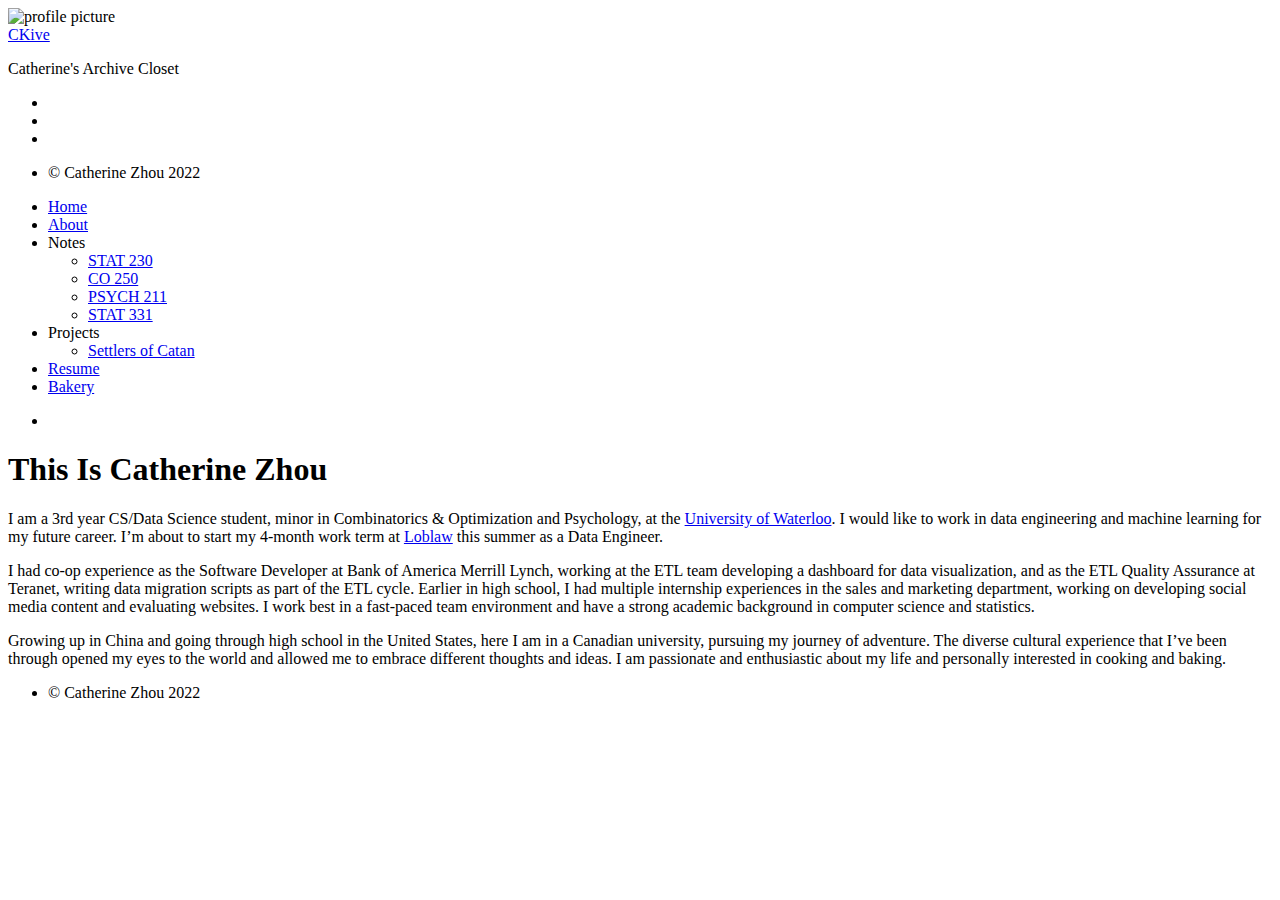
==== public/about/index.html @ 345e6dd7 "update contents" ====
<!DOCTYPE html>
<html
  dir="ltr"
  lang="en"
  data-theme=""
  class="html"
><head>
  <title>
    
      
        This is Catherine Zhou |

      
      Catherine Zhou


    
  </title>

  
  <meta charset="utf-8" /><meta name="generator" content="Hugo 0.69.2" /><meta name="viewport" content="width=device-width,initial-scale=1,viewport-fit=cover" />
  <meta name="author" content="Catherine Zhou" />
  <meta
    name="description"
    content="
      Catherine&#39;s Archive Closet


    "
  />
  
  
    
    
    <link
      rel="stylesheet"
      href="/~z374zhou/scss/main.min.a12c1551e3e2460af4fc86c5c36fa92407e2dd7b980a8cf5a573fd76666cc933.css"
      integrity="sha256-oSwVUePiRgr0/IbFw2&#43;pJAfi3XuYCoz1pXP9dmZsyTM="
      crossorigin="anonymous"
      type="text/css"
    />

  

  
  <link
    rel="stylesheet"
    href="/~z374zhou/css/markupHighlight.min.793b323d7f2d9fbfd0b93f4d593fb5ad77b918716ed33eddea403fa87f770403.css"
    integrity="sha256-eTsyPX8tn7/QuT9NWT&#43;1rXe5GHFu0z7d6kA/qH93BAM="
    crossorigin="anonymous"
    type="text/css"
  />
  
  
  <link
    rel="stylesheet"
    href="/~z374zhou/fontawesome/css/fontawesome.min.b1c4e6a10bdbab01f33fff9d78816ee68cf9a9a731f07668afd546a79924cb80.css"
    integrity="sha256-scTmoQvbqwHzP/&#43;deIFu5oz5qacx8HZor9VGp5kky4A="
    crossorigin="anonymous"
    type="text/css"
  />
  
  <link
    rel="stylesheet"
    href="/~z374zhou/fontawesome/css/solid.min.423dee17c62f55fa733a4ee13e00d523dfce88cc4f4ab4549a24ba36bd9de681.css"
    integrity="sha256-Qj3uF8YvVfpzOk7hPgDVI9/OiMxPSrRUmiS6Nr2d5oE="
    crossorigin="anonymous"
    type="text/css"
  />
  
  <link
    rel="stylesheet"
    href="/~z374zhou/fontawesome/css/brands.min.b7d54133b27e5b4de15245b8e143de3e8ed2d674c706137274cedc9953f31917.css"
    integrity="sha256-t9VBM7J&#43;W03hUkW44UPePo7S1nTHBhNydM7cmVPzGRc="
    crossorigin="anonymous"
    type="text/css"
  />
  
  <link rel="shortcut icon" href="/~z374zhou/favicon.ico" type="image/x-icon" />
  <link rel="apple-touch-icon" sizes="180x180" href="/~z374zhou/apple-touch-icon.png" />
  <link rel="icon" type="image/png" sizes="32x32" href="/~z374zhou/favicon-32x32.png" />
  <link rel="icon" type="image/png" sizes="16x16" href="/~z374zhou/favicon-16x16.png" />

  <link rel="canonical" href="http://student.cs.uwaterloo.ca/~z374zhou/about/" />

  
  
  
  
  <script
    type="text/javascript"
    src="/~z374zhou/js/anatole-header.min.5c846cefa5ed21cceee981c70901aaf21b17b4e0b05bd777af840780918abea9.js"
    integrity="sha256-XIRs76XtIczu6YHHCQGq8hsXtOCwW9d3r4QHgJGKvqk="
    crossorigin="anonymous"
  ></script>

  
    
    
    <script
      type="text/javascript"
      src="/~z374zhou/js/anatole-theme-switcher.min.245da778410d349aba672975fe9ff04e24e608155cc9102b5c1c70554c1539c0.js"
      integrity="sha256-JF2neEENNJq6Zyl1/p/wTiTmCBVcyRArXBxwVUwVOcA="
      crossorigin="anonymous"
    ></script>

  

  


  
  <meta name="twitter:card" content="summary"/>
<meta name="twitter:title" content="This is Catherine Zhou"/>
<meta name="twitter:description" content="I am a 3rd year CS/Data Science student, minor in Combinatorics &amp; Optimization and Psychology, at the University of Waterloo."/>



  
  <meta property="og:title" content="This is Catherine Zhou" />
<meta property="og:description" content="I am a 3rd year CS/Data Science student, minor in Combinatorics &amp; Optimization and Psychology, at the University of Waterloo." />
<meta property="og:type" content="article" />
<meta property="og:url" content="http://student.cs.uwaterloo.ca/~z374zhou/about/" />
<meta property="article:published_time" content="2022-04-23T00:00:00+00:00" />
<meta property="article:modified_time" content="2022-04-23T00:00:00+00:00" /><meta property="og:site_name" content="CKive" />



  
  
  
  
  <script type="application/ld+json">
    {
        "@context": "http://schema.org",
        "@type": "BlogPosting",
        "articleSection": "",
        "name": "This is Catherine Zhou",
        "headline": "This is Catherine Zhou",
        "alternativeHeadline": "",
        "description": "
      
        I am a 3rd year CS\/Data Science student, minor in Combinatorics \x26amp; Optimization and Psychology, at the University of Waterloo.


      


    ",
        "inLanguage": "en-us",
        "isFamilyFriendly": "true",
        "mainEntityOfPage": {
            "@type": "WebPage",
            "@id": "http:\/\/student.cs.uwaterloo.ca\/~z374zhou\/about\/"
        },
        "author" : {
            "@type": "Person",
            "name": "Catherine Zhou"
        },
        "creator" : {
            "@type": "Person",
            "name": "Catherine Zhou"
        },
        "accountablePerson" : {
            "@type": "Person",
            "name": "Catherine Zhou"
        },
        "copyrightHolder" : {
            "@type": "Person",
            "name": "Catherine Zhou"
        },
        "copyrightYear" : "2022",
        "dateCreated": "2022-04-23T00:00:00.00Z",
        "datePublished": "2022-04-23T00:00:00.00Z",
        "dateModified": "2022-04-23T00:00:00.00Z",
        "publisher":{
            "@type":"Organization",
            "name": "Catherine Zhou",
            "url": "http://student.cs.uwaterloo.ca/~z374zhou/",
            "logo": {
                "@type": "ImageObject",
                "url": "http:\/\/student.cs.uwaterloo.ca\/~z374zhou\/favicon-32x32.png",
                "width":"32",
                "height":"32"
            }
        },
        "image": 
      [
      ]

    ,
        "url" : "http:\/\/student.cs.uwaterloo.ca\/~z374zhou\/about\/",
        "wordCount" : "200",
        "genre" : [ ],
        "keywords" : [ ]
    }
  </script>



</head>
<body
    
      class="body theme--light"

    
  >
    <div class="wrapper">
      <aside
        
          class="wrapper__sidebar"

        
      ><div
  class="sidebar
    animated fadeInDown

  "
>
  <div class="sidebar__content">
    <div class="sidebar__introduction">
      <img
        class="sidebar__introduction-profileimage"
        src="/~z374zhou/images/profile.jpeg"
        alt="profile picture"
      />
      
        <div class="sidebar__introduction-title">
          <a href="/~z374zhou">CKive</a>
        </div>

      
      <div class="sidebar__introduction-description">
        <p>Catherine's Archive Closet</p>
      </div>
    </div>
    <ul class="sidebar__list">
      
        <li class="sidebar__list-item">
          <a href="http://www.linkedin.com/in/zhilinzhou/" rel="me" aria-label="Linkedin" title="Linkedin">
            <i class="fab fa-linkedin fa-2x" aria-hidden="true"></i>
          </a>
        </li>

      
        <li class="sidebar__list-item">
          <a href="mailto:z374zhou@uwaterloo.ca" rel="me" aria-label="e-mail" title="e-mail">
            <i class="fas fa-envelope fa-2x" aria-hidden="true"></i>
          </a>
        </li>

      
        <li class="sidebar__list-item">
          <a href="http://github.com/Cathrineee" rel="me" aria-label="github" title="github">
            <i class="fa-brands fa-github fa-2x" aria-hidden="true"></i>
          </a>
        </li>

      
    </ul>
  </div><footer class="footer footer__sidebar">
  <ul class="footer__list">
    <li class="footer__item">
      &copy;
      
        Catherine Zhou
        2022


      
    </li>
    
  </ul>
</footer>
  
  <script
    type="text/javascript"
    src="/~z374zhou/js/medium-zoom.min.7d3bf3472b73d9ba107b3de37d0df8fa736593a3c6638c95eaed42006bfc0193.js"
    integrity="sha256-fTvzRytz2boQez3jfQ34&#43;nNlk6PGY4yV6u1CAGv8AZM="
    crossorigin="anonymous"
  ></script><link rel="stylesheet" href="https://cdn.jsdelivr.net/npm/katex@0.13.0/dist/katex.min.css" integrity="sha384-t5CR&#43;zwDAROtph0PXGte6ia8heboACF9R5l/DiY&#43;WZ3P2lxNgvJkQk5n7GPvLMYw" crossorigin="anonymous" /><script defer src="https://cdn.jsdelivr.net/npm/katex@0.13.0/dist/katex.min.js" integrity="sha384-FaFLTlohFghEIZkw6VGwmf9ISTubWAVYW8tG8&#43;w2LAIftJEULZABrF9PPFv&#43;tVkH" crossorigin="anonymous"></script><script
      defer
      src="https://cdn.jsdelivr.net/npm/katex@0.13.0/dist/contrib/auto-render.min.js"
      integrity="sha384-bHBqxz8fokvgoJ/sc17HODNxa42TlaEhB&#43;w8ZJXTc2nZf1VgEaFZeZvT4Mznfz0v"
      crossorigin="anonymous"
      onload="renderMathInElement(document.body);"
    ></script></div>
</aside>
      <main
        
          class="wrapper__main"

        
      >
        <header class="header"><div
  class="
    animated fadeInDown

  "
>
  <a role="button" class="navbar-burger" data-target="navMenu" aria-label="menu" aria-expanded="false">
    <span aria-hidden="true" class="navbar-burger__line"></span>
    <span aria-hidden="true" class="navbar-burger__line"></span>
    <span aria-hidden="true" class="navbar-burger__line"></span>
  </a>
  <nav class="nav">
    <ul class="nav__list" id="navMenu">
      
      
      
        
        
          <li class="nav__list-item">
            <a
              
              href="/~z374zhou/"
              
              title=""
              >Home</a
            >
          </li>

        


      
        
        
          <li class="nav__list-item">
            <a
              
                class="nav__link--active"

              
              href="/~z374zhou/about/"
              
              title=""
              >About</a
            >
          </li>

        


      
        
        
          <li class="nav__list-item">
            <div class="optionswitch">
              <input class="optionswitch__picker" type="checkbox" id="menuoptionpicker" hidden />
              <label
                
                  
                    class="optionswitch__label"

                  


                
                  
                    class="optionswitch__label"

                  


                
                  
                    class="optionswitch__label"

                  


                
                  
                    class="optionswitch__label"

                  


                
                for="menuoptionpicker"
                >Notes <i class="fa fa-angle-down" aria-hidden="true"></i
              ></label>
              <div class="optionswitch__triangle"></div>
              <ul class="optionswitch__list">
                
                  <li class="optionswitch__list-item">
                    <a
                      href="/~z374zhou/stat230/"
                      
                      title=""
                      >STAT 230</a
                    >
                  </li>

                
                  <li class="optionswitch__list-item">
                    <a
                      href="/~z374zhou/co250-note.pdf"
                      
                      title=""
                      >CO 250</a
                    >
                  </li>

                
                  <li class="optionswitch__list-item">
                    <a
                      href="/~z374zhou/psych211-note.html"
                      
                      title=""
                      >PSYCH 211</a
                    >
                  </li>

                
                  <li class="optionswitch__list-item">
                    <a
                      href="/~z374zhou/stat331/"
                      
                      title=""
                      >STAT 331</a
                    >
                  </li>

                
              </ul>
            </div>
          </li>

        


      
        
        
          <li class="nav__list-item">
            <div class="optionswitch">
              <input class="optionswitch__picker" type="checkbox" id="menuoptionpicker" hidden />
              <label
                
                  
                    class="optionswitch__label"

                  


                
                for="menuoptionpicker"
                >Projects <i class="fa fa-angle-down" aria-hidden="true"></i
              ></label>
              <div class="optionswitch__triangle"></div>
              <ul class="optionswitch__list">
                
                  <li class="optionswitch__list-item">
                    <a
                      href="/~z374zhou/catan/"
                      
                      title=""
                      >Settlers of Catan</a
                    >
                  </li>

                
              </ul>
            </div>
          </li>

        


      
        
        
          <li class="nav__list-item">
            <a
              
              href="/~z374zhou/resume.pdf"
              
              title=""
              >Resume</a
            >
          </li>

        


      
        
        
          <li class="nav__list-item">
            <a
              
              href="/~z374zhou/bake/"
              
              title=""
              >Bakery</a
            >
          </li>

        


      
    </ul>
    <ul class="nav__list nav__list--end">
      
      
        <li class="nav__list-item">
          <div class="themeswitch">
            <a title="Switch Theme">
              <i class="fas fa-adjust fa-fw" aria-hidden="true"></i>
            </a>
          </div>
        </li>

      
    </ul>
  </nav>
</div>
</header>
  <div
    class="post 
      animated fadeInDown

    "
  >
    
    <div class="post__content">
      <h1>This Is Catherine Zhou</h1>
      <p>I am a 3rd year CS/Data Science student, minor in Combinatorics &amp; Optimization and Psychology, at the <a href="http://uwaterloo.ca/">University of Waterloo</a>. I would like to work in data engineering and machine learning for my future career. I&rsquo;m about to start my 4-month work term at <a href="http://loblaw.ca">Loblaw</a> this summer as a Data Engineer.</p>
<p>I had co-op experience as the Software Developer at Bank of America Merrill Lynch, working at the ETL team developing a dashboard for data visualization, and as the ETL Quality Assurance at Teranet, writing data migration scripts as part of the ETL cycle. Earlier in high school, I had multiple internship experiences in the sales and marketing department, working on developing social media content and evaluating websites. I work best in a fast-paced team environment and have a strong academic background in computer science and statistics.</p>
<p>Growing up in China and going through high school in the United States, here I am in a Canadian university, pursuing my journey of adventure. The diverse cultural experience that I’ve been through opened my eyes to the world and allowed me to embrace different thoughts and ideas. I am passionate and enthusiastic about my life and personally interested in cooking and baking.</p>
</div>
    <div class="post__footer">
      

      
    </div>

    
  </div>


      </main>
    </div><footer class="footer footer__base">
  <ul class="footer__list">
    <li class="footer__item">
      &copy;
      
        Catherine Zhou
        2022


      
    </li>
    
  </ul>
</footer>
  
  <script
    type="text/javascript"
    src="/~z374zhou/js/medium-zoom.min.7d3bf3472b73d9ba107b3de37d0df8fa736593a3c6638c95eaed42006bfc0193.js"
    integrity="sha256-fTvzRytz2boQez3jfQ34&#43;nNlk6PGY4yV6u1CAGv8AZM="
    crossorigin="anonymous"
  ></script><link rel="stylesheet" href="https://cdn.jsdelivr.net/npm/katex@0.13.0/dist/katex.min.css" integrity="sha384-t5CR&#43;zwDAROtph0PXGte6ia8heboACF9R5l/DiY&#43;WZ3P2lxNgvJkQk5n7GPvLMYw" crossorigin="anonymous" /><script defer src="https://cdn.jsdelivr.net/npm/katex@0.13.0/dist/katex.min.js" integrity="sha384-FaFLTlohFghEIZkw6VGwmf9ISTubWAVYW8tG8&#43;w2LAIftJEULZABrF9PPFv&#43;tVkH" crossorigin="anonymous"></script><script
      defer
      src="https://cdn.jsdelivr.net/npm/katex@0.13.0/dist/contrib/auto-render.min.js"
      integrity="sha384-bHBqxz8fokvgoJ/sc17HODNxa42TlaEhB&#43;w8ZJXTc2nZf1VgEaFZeZvT4Mznfz0v"
      crossorigin="anonymous"
      onload="renderMathInElement(document.body);"
    ></script></body>
</html>
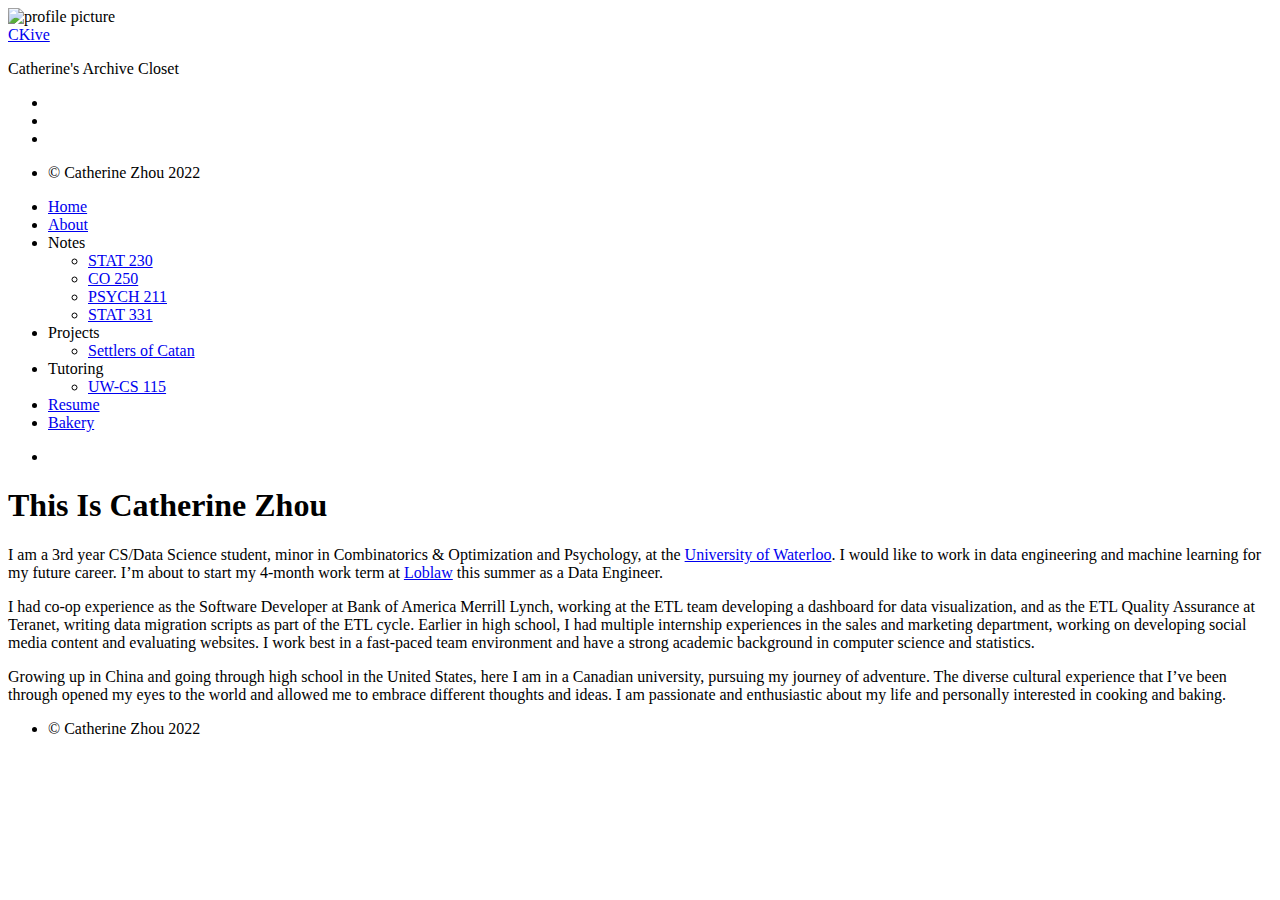
==== commit d04aa53f: "new publish updates" ====
--- a/public/about/index.html
+++ b/public/about/index.html
@@ -237,21 +237,39 @@
     <ul class="sidebar__list">
       
         <li class="sidebar__list-item">
-          <a href="http://www.linkedin.com/in/zhilinzhou/" rel="me" aria-label="Linkedin" title="Linkedin">
+          <a
+            href="http://www.linkedin.com/in/zhilinzhou/"
+            target="_blank"
+            rel="noopener"
+            aria-label="Linkedin"
+            title="Linkedin"
+          >
             <i class="fab fa-linkedin fa-2x" aria-hidden="true"></i>
           </a>
         </li>
 
       
         <li class="sidebar__list-item">
-          <a href="mailto:z374zhou@uwaterloo.ca" rel="me" aria-label="e-mail" title="e-mail">
+          <a
+            href="mailto:z374zhou@uwaterloo.ca"
+            target="_blank"
+            rel="noopener"
+            aria-label="e-mail"
+            title="e-mail"
+          >
             <i class="fas fa-envelope fa-2x" aria-hidden="true"></i>
           </a>
         </li>
 
       
         <li class="sidebar__list-item">
-          <a href="http://github.com/Cathrineee" rel="me" aria-label="github" title="github">
+          <a
+            href="http://github.com/Cathrineee"
+            target="_blank"
+            rel="noopener"
+            aria-label="github"
+            title="github"
+          >
             <i class="fa-brands fa-github fa-2x" aria-hidden="true"></i>
           </a>
         </li>
@@ -347,40 +365,33 @@
         
           <li class="nav__list-item">
             <div class="optionswitch">
-              <input class="optionswitch__picker" type="checkbox" id="menuoptionpicker" hidden />
-              <label
-                
-                  
-                    class="optionswitch__label"
-
-                  
-
-
-                
-                  
-                    class="optionswitch__label"
-
-                  
-
-
-                
-                  
-                    class="optionswitch__label"
-
-                  
-
-
-                
-                  
-                    class="optionswitch__label"
-
-                  
-
-
-                
-                for="menuoptionpicker"
+              
+               <input class="optionswitch__picker" type="checkbox" id="293158674" hidden />
+
+              
+              
+                
+
+
+              
+                
+
+
+              
+                
+
+
+              
+                
+
+
+              
+
+
+              <label class="optionswitch__label" for="293158674"
                 >Notes <i class="fa fa-angle-down" aria-hidden="true"></i
               ></label>
+
               <div class="optionswitch__triangle"></div>
               <ul class="optionswitch__list">
                 
@@ -436,19 +447,21 @@
         
           <li class="nav__list-item">
             <div class="optionswitch">
-              <input class="optionswitch__picker" type="checkbox" id="menuoptionpicker" hidden />
-              <label
-                
-                  
-                    class="optionswitch__label"
-
-                  
-
-
-                
-                for="menuoptionpicker"
+              
+               <input class="optionswitch__picker" type="checkbox" id="958326714" hidden />
+
+              
+              
+                
+
+
+              
+
+
+              <label class="optionswitch__label" for="958326714"
                 >Projects <i class="fa fa-angle-down" aria-hidden="true"></i
               ></label>
+
               <div class="optionswitch__triangle"></div>
               <ul class="optionswitch__list">
                 
@@ -458,6 +471,46 @@
                       
                       title=""
                       >Settlers of Catan</a
+                    >
+                  </li>
+
+                
+              </ul>
+            </div>
+          </li>
+
+        
+
+
+      
+        
+        
+          <li class="nav__list-item">
+            <div class="optionswitch">
+              
+               <input class="optionswitch__picker" type="checkbox" id="215349876" hidden />
+
+              
+              
+                
+
+
+              
+
+
+              <label class="optionswitch__label" for="215349876"
+                >Tutoring <i class="fa fa-angle-down" aria-hidden="true"></i
+              ></label>
+
+              <div class="optionswitch__triangle"></div>
+              <ul class="optionswitch__list">
+                
+                  <li class="optionswitch__list-item">
+                    <a
+                      href="/~z374zhou/uw-cs115/"
+                      
+                      title=""
+                      >UW-CS 115</a
                     >
                   </li>
 
